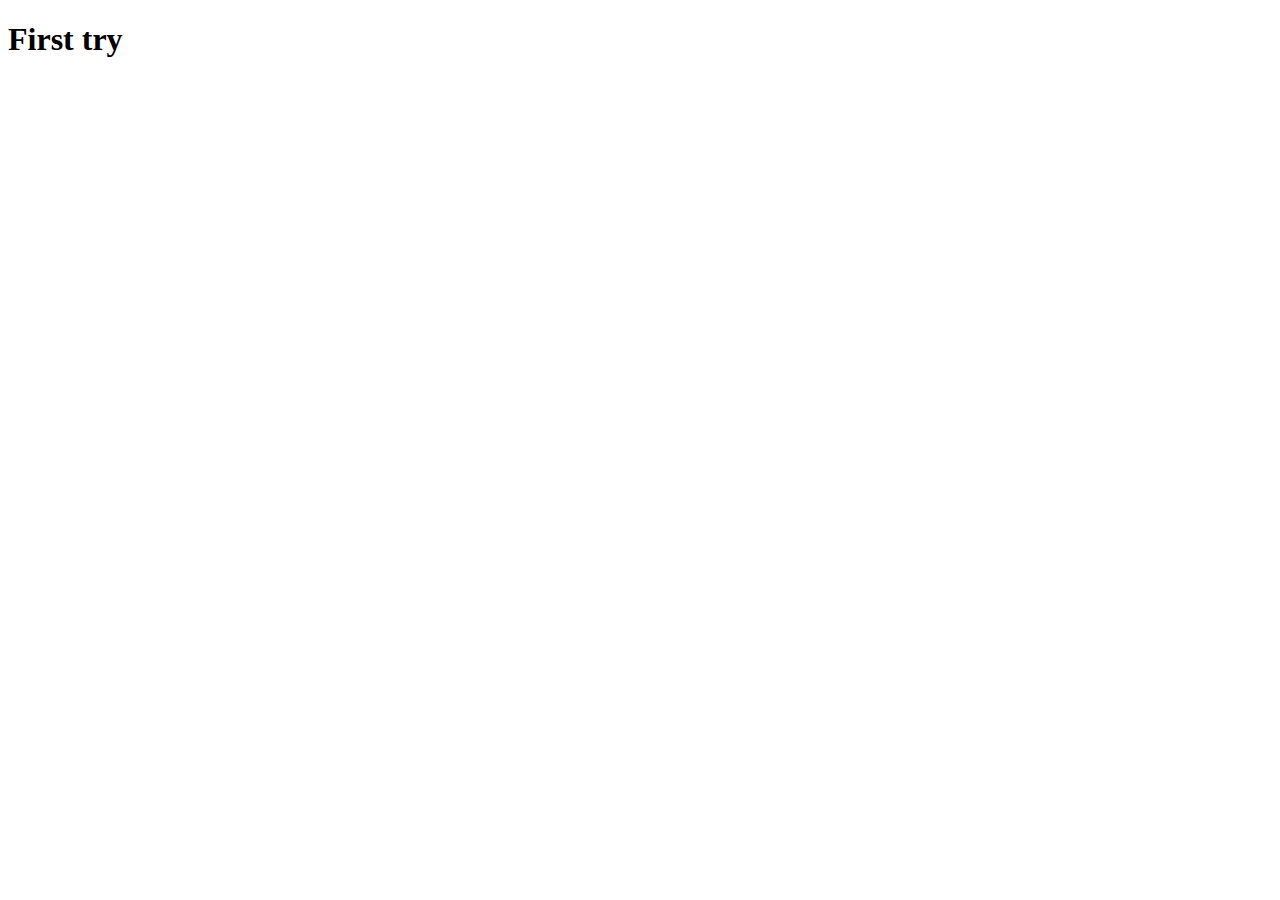
==== site/index.html @ ece4cf18 "My first page" ====
<!DOCTYPE html>
<html>
<head>
	<meta charset="utf-8">
	<meta name="viewport" content="width=device-width, initial-scale=1">
	<title>First page</title>
</head>
<body>
	<h1>First try</h1>
</body>
</html>
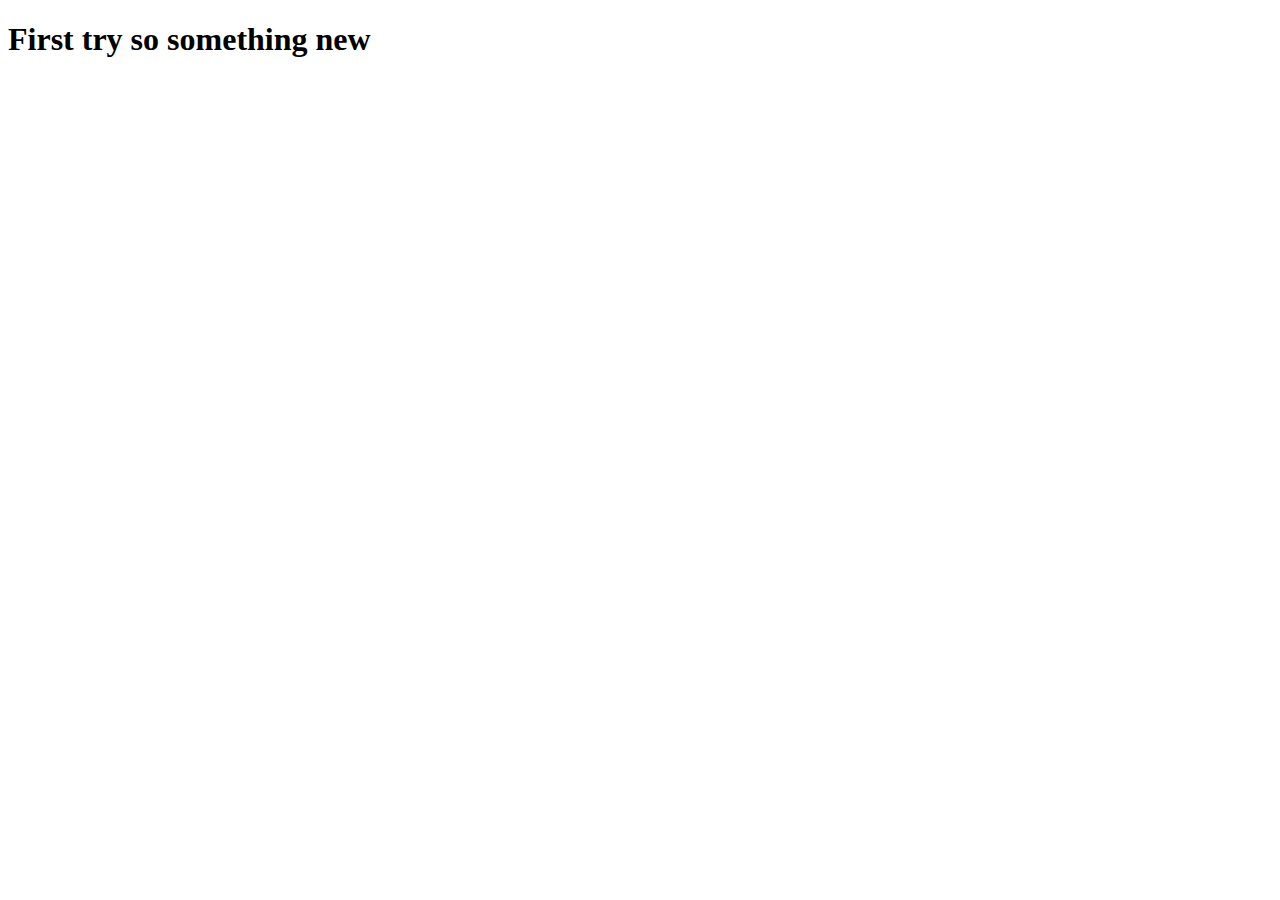
==== commit 76a9fc11: "small addition" ====
--- a/site/index.html
+++ b/site/index.html
@@ -6,6 +6,6 @@
 	<title>First page</title>
 </head>
 <body>
-	<h1>First try</h1>
+	<h1>First try so something new</h1>
 </body>
 </html>